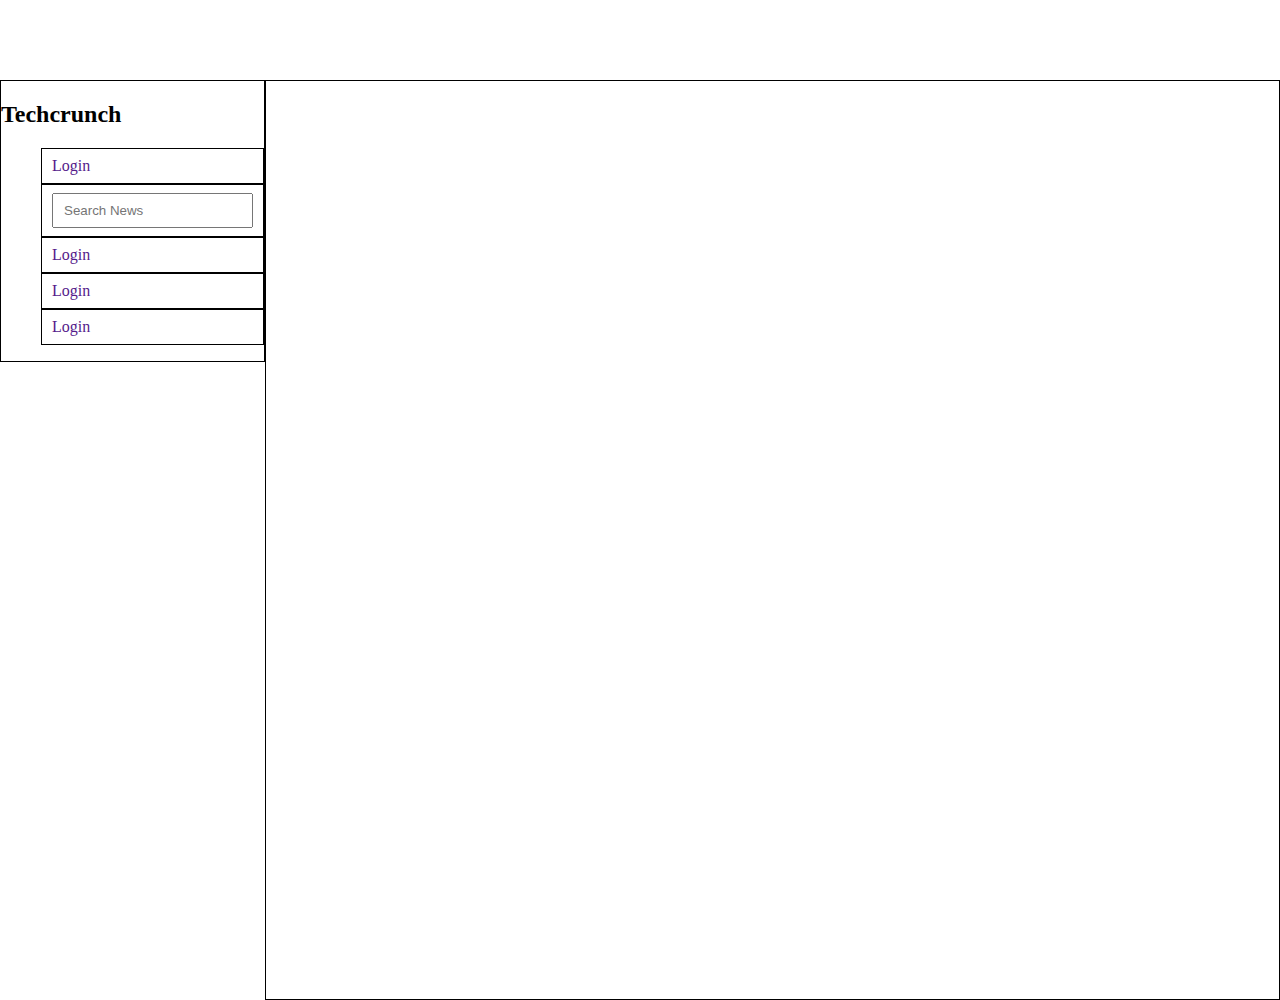
==== unit-4/sprint-4/evaluation/index.html @ 7283ce19 "Initial Commit" ====
<!DOCTYPE html>
<html lang="en">
  <head>
    <meta charset="UTF-8" />
    <meta http-equiv="X-UA-Compatible" content="IE=edge" />
    <meta name="viewport" content="width=device-width, initial-scale=1.0" />
    <title>Home</title>
    <link rel="stylesheet" href="./styles/main.css" />
  </head>

  <body>
    <div id="container">
      <div id="sidebar">
        <!--DO NOT CHANGE THIS ID's-->
      </div>

      <div id="main">
        <!--DO NOT CHANGE THIS ID's-->
        <!-- <div class="news_cont">
          <div class="title">dsaaaaaaaaaaaa</div>
          <div class="desc">saddddddddddddd</div>
          <div class="img">
            <img src="" alt="" />
          </div>
        </div>
        <div class="news_cont">
          <div class="title">dsaaaaaaaaaaaa</div>
          <div class="desc">saddddddddddddd</div>
          <div class="img">
            <img src="" alt="" />
          </div>
        </div>
        <div class="news_cont">
          <div class="title">dsaaaaaaaaaaaa</div>
          <div class="desc">saddddddddddddd</div>
          <div class="img">
            <img src="" alt="" />
          </div>
        </div> -->
      </div>
    </div>
  </body>
  <script type="module">
    import { apiCall, appendArticles } from "./scripts/main.js";
    import sidebar from "./components/sidebar.js";

    const DOM_main = document.querySelector("#main");
    const DOM_sidebar = document.querySelector("#sidebar");
    DOM_sidebar.innerHTML = sidebar();
    window.onload = () => {
      let response = apiCall(
        "https://gnews.io/api/v4/search?q=example&token=465884960789b94b4f9402ff9ac8bc20"
      );
      response
        .then((res) => {
          appendArticles(res, DOM_main);
        })
        .catch((err) => {
          console.log(err);
        });
    };
  </script>
</html>
---- unit-4/sprint-4/evaluation/styles/main.css ----
body{
    margin: 0;
    padding: 0;
    box-sizing: border-box;
}
#container{
    display: flex;
    /* justify-content: space-around; */
    margin-top: 5rem;
}
#main{
    border: 1px solid black;
    width: 80%;
    min-height: 100vh;
    padding: 9px 62px;
   

}
#main .news_cont{
 display: grid;
 border: 1px solid black;
 grid-template-columns: repeat(3, 1fr);
 grid-template-rows: 200px;
margin-top: 22px;

}
.news_cont div{
    border: 1px solid black;
}
a{
    text-decoration: none;
}
.sidebar{
    border: 1px solid black;
    /* width: 19%; */
    /* margin-top: 2rem; */
}
.sidebar ul li{
list-style: none;
border: 1px solid black;
padding: 8px 10px;
}
.sidebar ul li input{
    padding: 8px 10px;
}
img{
    width: 100%;
    height: 100%;
}
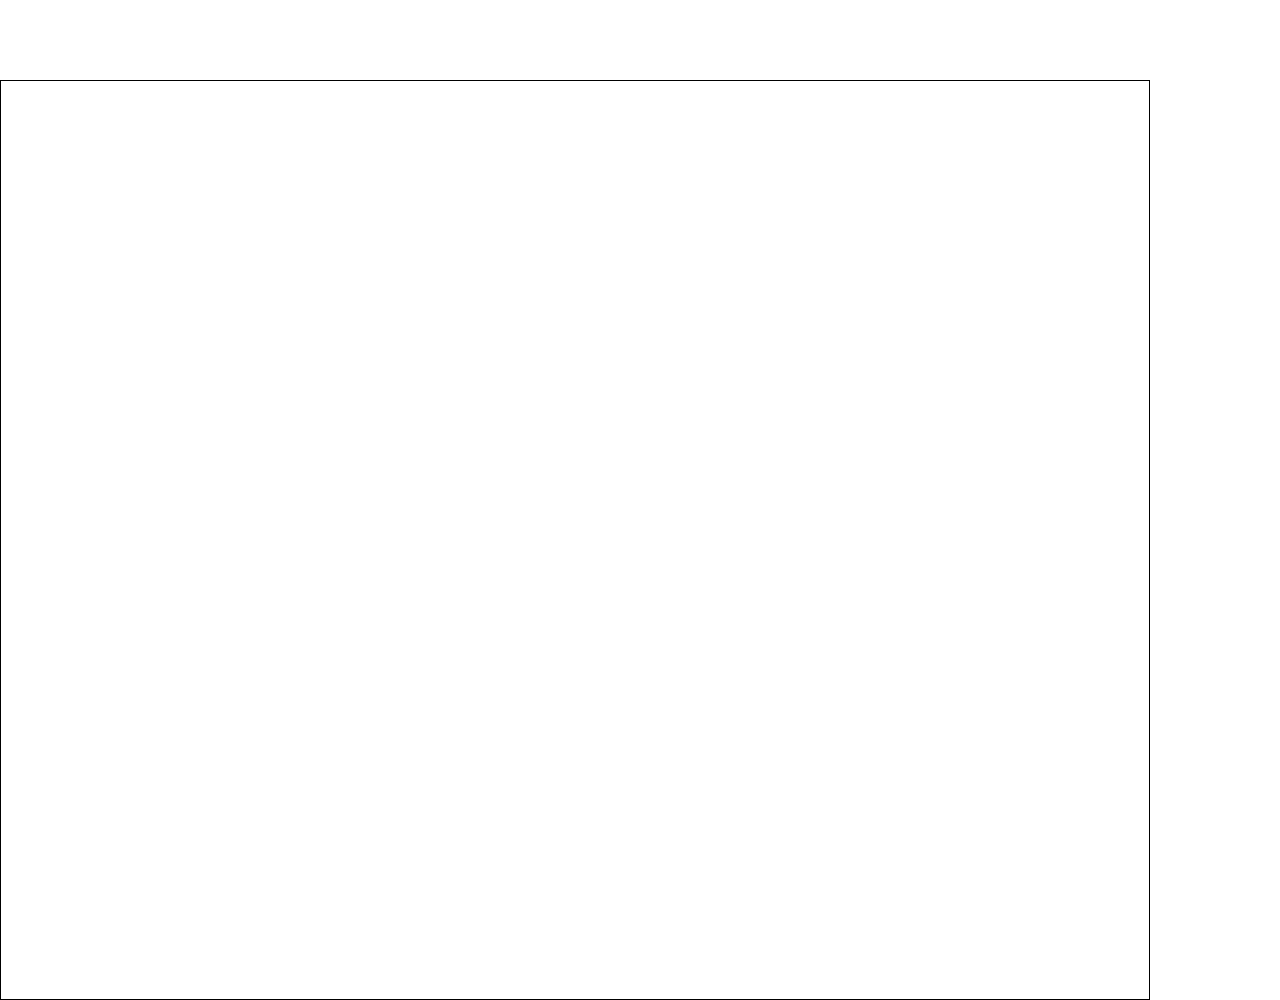
==== commit a3ba5726: "Initial Commit" ====
--- a/unit-4/sprint-4/evaluation/index.html
+++ b/unit-4/sprint-4/evaluation/index.html
@@ -43,13 +43,17 @@
   <script type="module">
     import { apiCall, appendArticles } from "./scripts/main.js";
     import sidebar from "./components/sidebar.js";
-
+    let articles = JSON.parse(localStorage.getItem("article"));
+    console.log(articles);
     const DOM_main = document.querySelector("#main");
     const DOM_sidebar = document.querySelector("#sidebar");
+    let search = document.querySelector("#searchbar").value;
+    localStorage.setItem("search_term", JSON.stringify(search));
+
     DOM_sidebar.innerHTML = sidebar();
     window.onload = () => {
       let response = apiCall(
-        "https://gnews.io/api/v4/search?q=example&token=465884960789b94b4f9402ff9ac8bc20"
+        `https://gnews.io/api/v4/top-headlines?&country=in&lang=en&token=74d8f1a798f3cccd678a1fd7ae78a19a`
       );
       response
         .then((res) => {
@@ -59,5 +63,21 @@
           console.log(err);
         });
     };
+
+    const DOM_article_Cont = document.querySelectorAll("#news");
+    DOM_article_Cont.forEach(function (news) {
+      news.addEventListener("click", function () {
+        articles.forEach(function (elem) {
+          let obj = {
+            title: elem.title,
+            desc: elem.description,
+            image: elem.image,
+          };
+          localStorage.setItem("article", JSON.stringify(obj));
+        });
+
+        window.location.href = "./news.html";
+      });
+    });
   </script>
 </html>
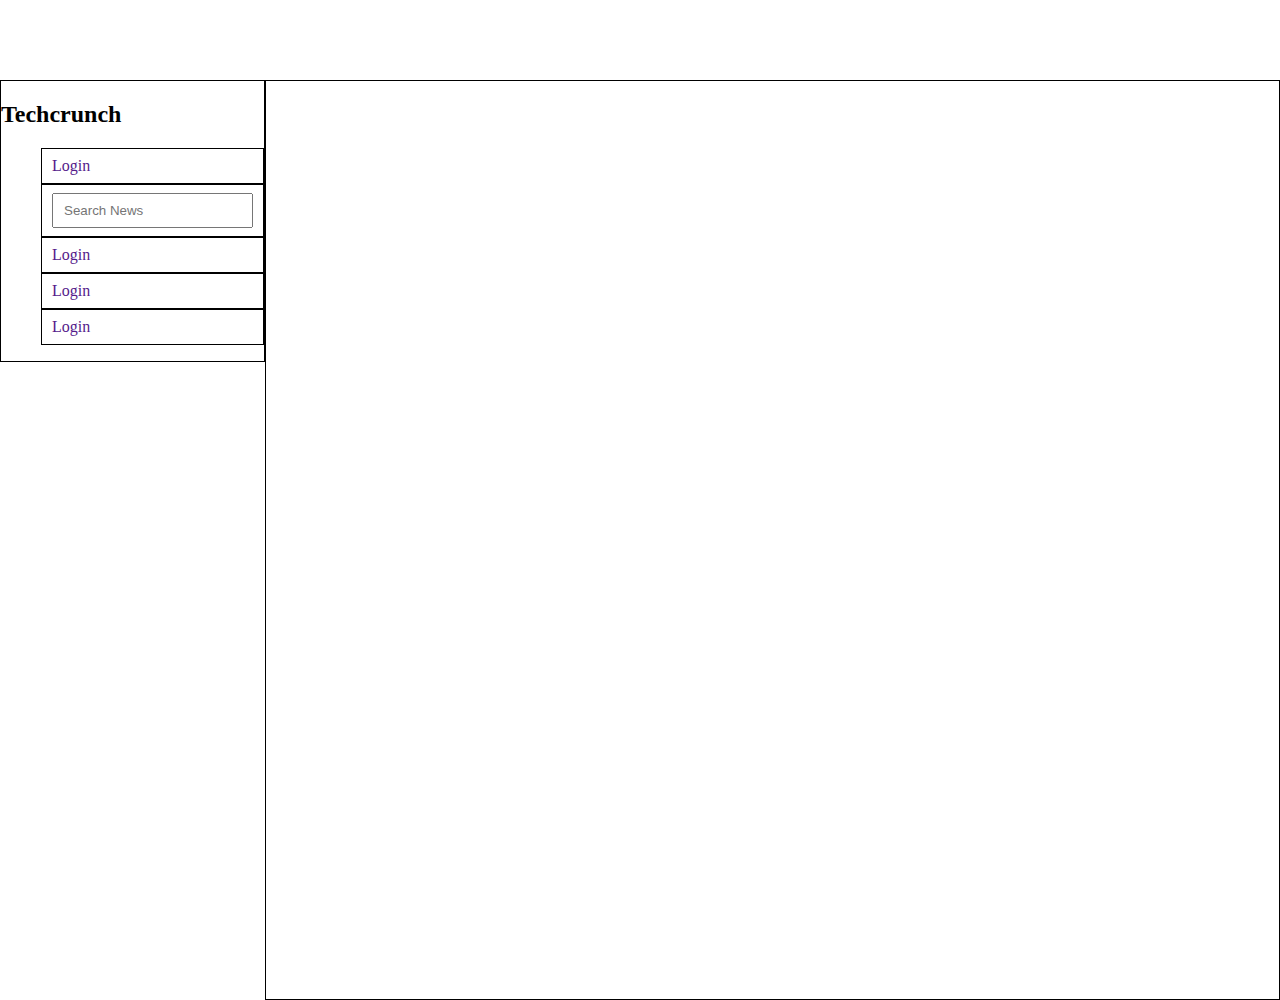
==== commit deef818b: "Initial Commit" ====
--- a/unit-4/sprint-4/evaluation/index.html
+++ b/unit-4/sprint-4/evaluation/index.html
@@ -43,14 +43,16 @@
   <script type="module">
     import { apiCall, appendArticles } from "./scripts/main.js";
     import sidebar from "./components/sidebar.js";
+
+    const DOM_sidebar = document.querySelector("#sidebar");
+
+    DOM_sidebar.innerHTML = sidebar();
     let articles = JSON.parse(localStorage.getItem("article"));
     console.log(articles);
     const DOM_main = document.querySelector("#main");
-    const DOM_sidebar = document.querySelector("#sidebar");
+
     let search = document.querySelector("#searchbar").value;
     localStorage.setItem("search_term", JSON.stringify(search));
-
-    DOM_sidebar.innerHTML = sidebar();
     window.onload = () => {
       let response = apiCall(
         `https://gnews.io/api/v4/top-headlines?&country=in&lang=en&token=74d8f1a798f3cccd678a1fd7ae78a19a`
--- a/unit-4/sprint-4/evaluation/styles/main.css
+++ b/unit-4/sprint-4/evaluation/styles/main.css
@@ -39,6 +39,7 @@
 list-style: none;
 border: 1px solid black;
 padding: 8px 10px;
+
 }
 .sidebar ul li input{
     padding: 8px 10px;
